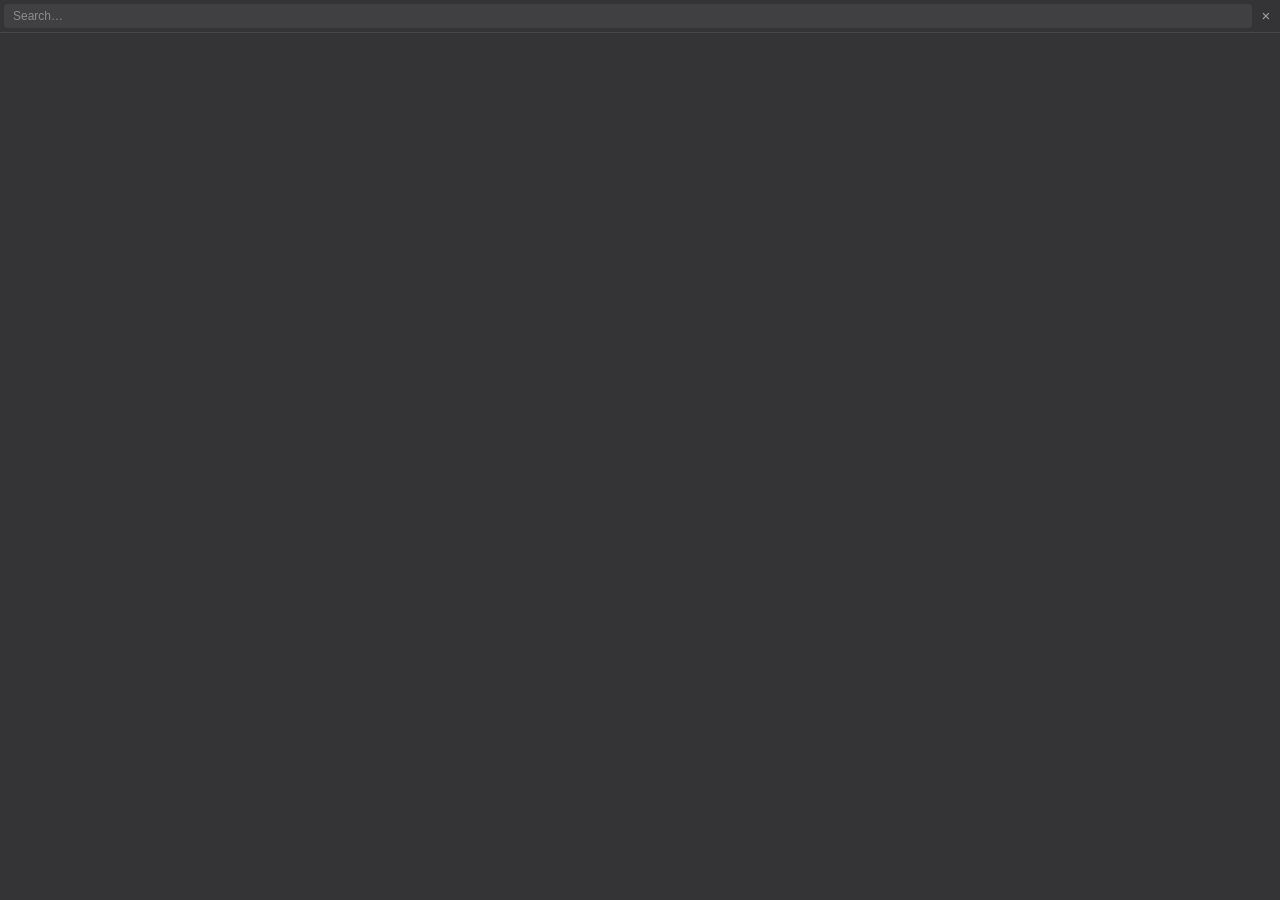
==== src/popup/index.html @ 0cbb474d "feat: settings tabs (General/Storage/Appearance/Advanced), popup search, popup theming and update ba" ====
<!doctype html>
<html><head><meta charset="utf-8"><link rel="stylesheet" href="popup.css">
<script type="module" src="../dist/popup/popup.js"></script></head>
<body><div id="header"><input id="search" type="text" placeholder="Search…" autocomplete="off"><button id="close" title="Close">×</button></div><div id="list"></div></body></html>
---- src/popup/popup.css ----
body { margin: 0; font-family: "Segoe UI", sans-serif; background: var(--popup-bg, rgba(30,30,34,0.9)); color: #eee; border-radius: 8px; overflow: hidden; }
#header { display: flex; align-items: center; gap: 4px; padding: 4px 4px; border-bottom: 1px solid rgba(255,255,255,0.1); }
#search { flex: 1; min-width: 0; background: rgba(255,255,255,0.06); border: 1px solid transparent; border-radius: 4px; color: #eee; font-size: 12px; padding: 4px 8px; outline: none; }
#search::placeholder { color: rgba(255,255,255,0.4); }
#search:focus { border-color: var(--popup-accent-color, rgba(255,255,255,0.3)); background: rgba(255,255,255,0.09); }
#close { width: 20px; height: 20px; line-height: 18px; padding: 0; background: none; border: none; border-radius: 4px; color: #eee; font-size: 15px; cursor: pointer; opacity: 0.6; flex-shrink: 0; }
#close:hover { opacity: 1; background: rgba(255,255,255,0.12); }
#list { max-height: 300px; overflow-y: auto; }
#list::-webkit-scrollbar { width: 8px; }
#list::-webkit-scrollbar-track { background: transparent; }
#list::-webkit-scrollbar-thumb { background-color: rgba(255,255,255,0.18); border-radius: 4px; border: 2px solid transparent; background-clip: padding-box; }
#list::-webkit-scrollbar-thumb:hover { background-color: rgba(255,255,255,0.3); }
.row { display: flex; align-items: center; gap: 8px; padding: 6px 10px; cursor: pointer; }
.row:hover, .row.active { background: var(--popup-accent-bg, rgba(255,255,255,0.08)); }
.row:hover .delete, .row.active .delete { visibility: visible; }
.badge { font-family: monospace; font-size: 11px; opacity: 0.6; width: 14px; color: var(--popup-accent-color, inherit); }
.thumb { width: 16px; height: 16px; border-radius: 3px; object-fit: cover; flex-shrink: 0; }
.thumb-icon { width: 16px; height: 16px; flex-shrink: 0; opacity: 0.7; display: inline-flex; }
.preview { flex: 1; white-space: nowrap; overflow: hidden; text-overflow: ellipsis; font-size: 13px; }
.size { font-size: 11px; opacity: 0.5; flex-shrink: 0; }
.delete { visibility: hidden; background: none; border: none; color: #eee; cursor: pointer; font-size: 14px; }
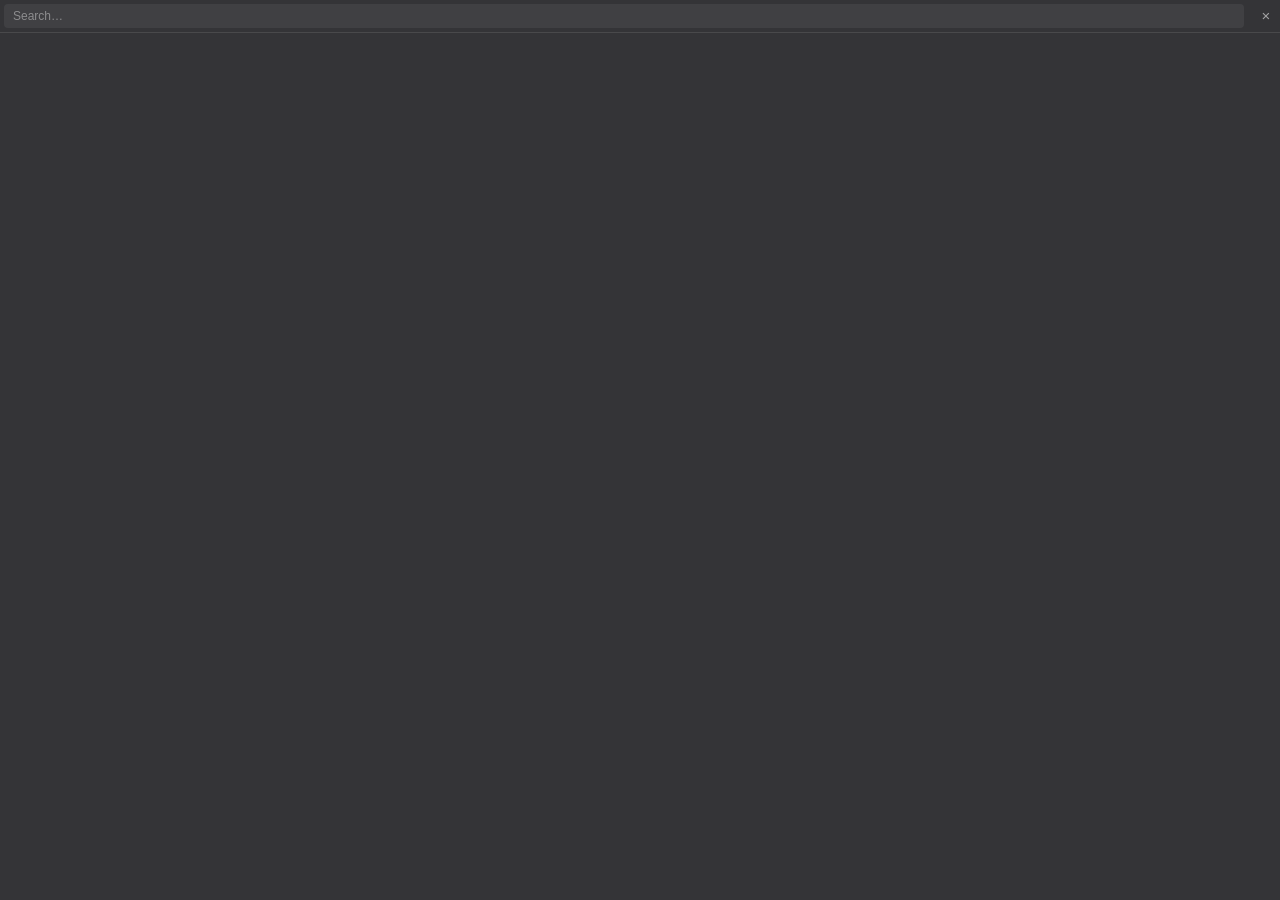
==== commit 1e933008: "gnhf 6: Added an item-count indicator to the clipboard history popup header showing total items, or " ====
--- a/src/popup/index.html
+++ b/src/popup/index.html
@@ -1,4 +1,4 @@
 <!doctype html>
 <html><head><meta charset="utf-8"><link rel="stylesheet" href="popup.css">
 <script type="module" src="../dist/popup/popup.js"></script></head>
-<body><div id="header"><input id="search" type="text" placeholder="Search…" autocomplete="off"><button id="close" title="Close">×</button></div><div id="list"></div></body></html>
+<body><div id="header"><input id="search" type="text" placeholder="Search…" autocomplete="off"><button id="clear-search" title="Clear search">×</button><span id="count"></span><button id="close" title="Close">×</button></div><div id="list"></div></body></html>
--- a/src/popup/popup.css
+++ b/src/popup/popup.css
@@ -5,6 +5,10 @@
 #search:focus { border-color: var(--popup-accent-color, rgba(255,255,255,0.3)); background: rgba(255,255,255,0.09); }
 #close { width: 20px; height: 20px; line-height: 18px; padding: 0; background: none; border: none; border-radius: 4px; color: #eee; font-size: 15px; cursor: pointer; opacity: 0.6; flex-shrink: 0; }
 #close:hover { opacity: 1; background: rgba(255,255,255,0.12); }
+#clear-search { display: none; width: 20px; height: 20px; line-height: 18px; padding: 0; background: none; border: none; border-radius: 4px; color: #eee; font-size: 15px; cursor: pointer; opacity: 0.6; flex-shrink: 0; }
+#clear-search.visible { display: block; }
+#clear-search:hover { opacity: 1; background: rgba(255,255,255,0.12); }
+#count { font-size: 11px; color: rgba(255,255,255,0.4); flex-shrink: 0; padding: 0 2px; white-space: nowrap; }
 #list { max-height: 300px; overflow-y: auto; }
 #list::-webkit-scrollbar { width: 8px; }
 #list::-webkit-scrollbar-track { background: transparent; }
@@ -18,4 +22,6 @@
 .thumb-icon { width: 16px; height: 16px; flex-shrink: 0; opacity: 0.7; display: inline-flex; }
 .preview { flex: 1; white-space: nowrap; overflow: hidden; text-overflow: ellipsis; font-size: 13px; }
 .size { font-size: 11px; opacity: 0.5; flex-shrink: 0; }
-.delete { visibility: hidden; background: none; border: none; color: #eee; cursor: pointer; font-size: 14px; }
+.delete { visibility: hidden; background: none; border: none; border-radius: 3px; color: #eee; opacity: 0.6; cursor: pointer; font-size: 14px; }
+.delete:hover { opacity: 1; color: #ff6b6b; background: rgba(255,255,255,0.1); }
+.empty { padding: 20px 10px; text-align: center; font-size: 12px; color: rgba(255,255,255,0.4); }
